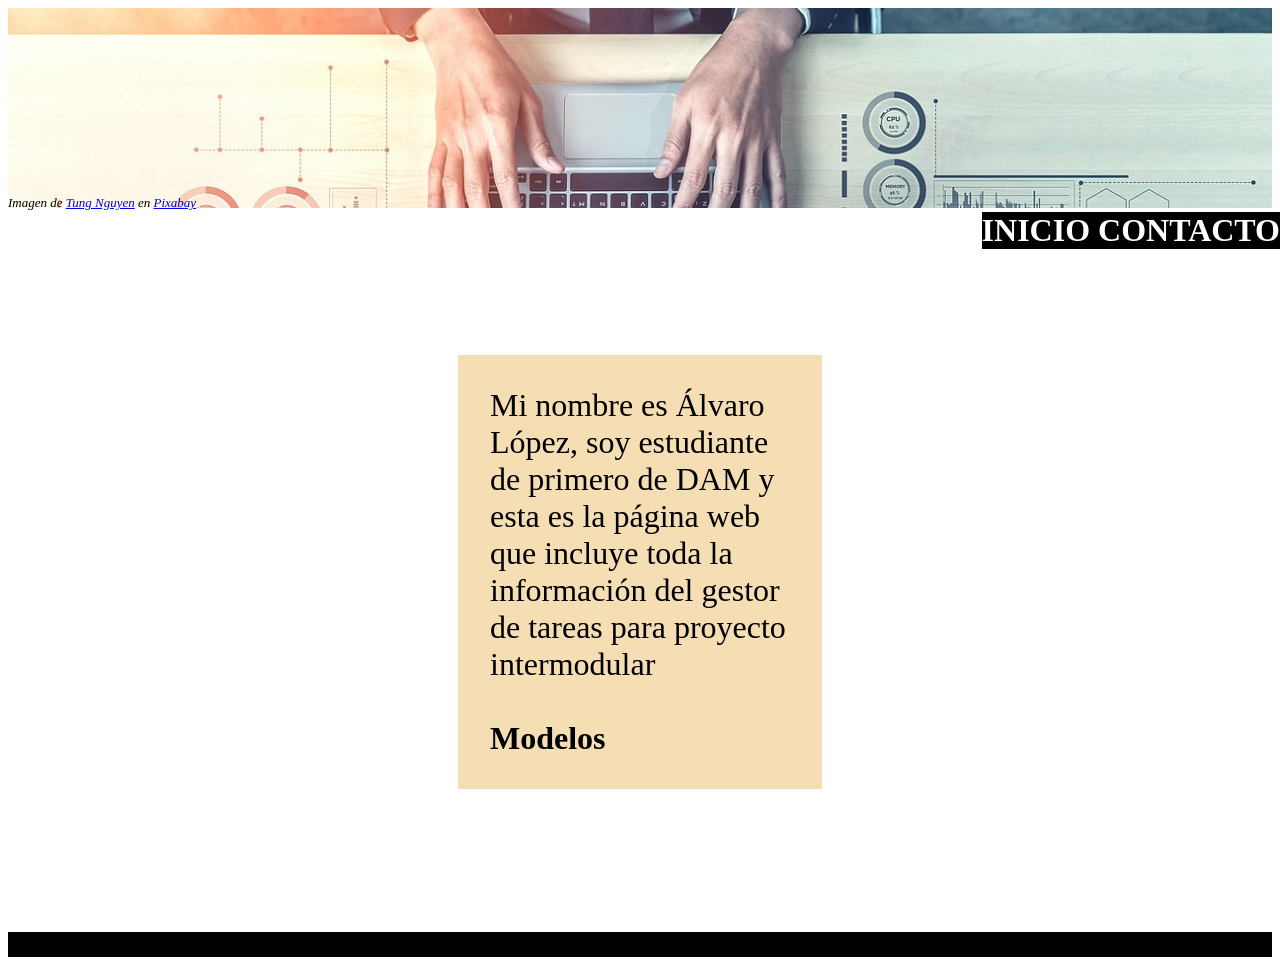
==== Web/index.html @ 7f75e60a "Añadir Web" ====
<!DOCTYPE html>
<html lang="es"></html>

<head>
    <meta charset="utf-8">
    <meta name="viewport" content="width=device-width, initial-scale=1">
    <link rel="stylesheet" type="text/css" href="css/comun.css">
    <link rel="stylesheet" type="text/css" href="css/index.css">

    <title>Proyecto intermodular - Reto 1</title>
</head>

<body>   
    <header>
        <img src="images/cabecera.jpg" id="cabecera">
        <div id="credito">Imagen de <a href="https://pixabay.com/es/users/tungnguyen0905-17946924/?utm_source=link-attribution&utm_medium=referral&utm_campaign=image&utm_content=7111798">Tung Nguyen</a> en <a href="https://pixabay.com/es//?utm_source=link-attribution&utm_medium=referral&utm_campaign=image&utm_content=7111798">Pixabay</a></div>
    </header>
    <span class="contacto">
        <a href="#" class="cambio-pagina">INICIO</a>
        <a href="html/contacto.html" class="cambio-pagina">CONTACTO</a>
    </span> 
    <div class="container">
        <section class="item">
            Mi nombre es Álvaro López, soy estudiante de primero de DAM y esta es la página web que
            incluye toda la información del gestor de tareas para proyecto intermodular<br><br>
            <a href="html/modelos.html" class="cambio-pagina">Modelos</a>   
        </section>
    </div>
    <footer></footer>
</body>
---- Web/css/comun.css ----
body{
    font-family: 'Times New Roman', Times, serif;

}
header{
    font-size: small;
    font-style: italic;
}
#cabecera{
    width: 100%;
    height: 200px;
    object-fit: cover;
    object-position: 0px -400px;
}
#credito{
    position: absolute;
    top: 195px;
}
.contacto{
    position: absolute;
    right: 0px;
    background: black;
    font-size: 2em;
}
.contacto a{
    text-decoration: none;
    color: white;
}
footer{
    height: 25px;
    background: black;
}
.container{
    display: flex;
    height: 80vh;
    justify-content: center;
    align-items: center;
}

.cambio-pagina{
    font-weight: bold;
    text-decoration: none;
    color: black;
}
.cambio-pagina:hover{
    color: yellow;
    font-size: 1.1em;
}
@media (max-width: 1500px) {
   #cabecera{
    object-position: 0px -50px;
    } 
}
---- Web/css/index.css ----
.item{
    padding: 1em;
    margin: 1em;
    width: 300px;
    font-size: 2em;
    background-color: wheat;
}
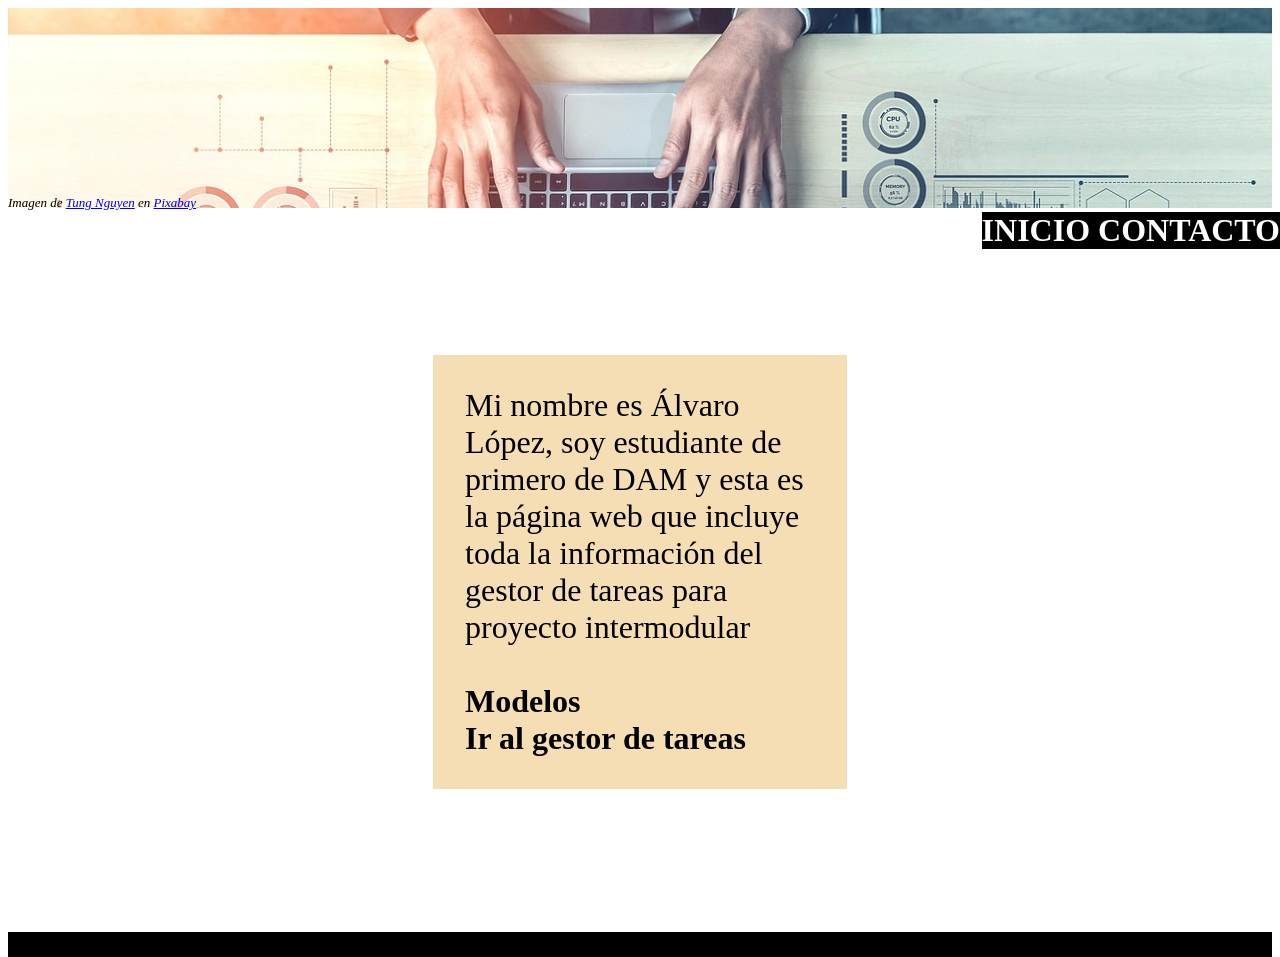
==== commit 60e11847: "Selector" ====
--- a/Web/index.html
+++ b/Web/index.html
@@ -23,7 +23,8 @@
         <section class="item">
             Mi nombre es Álvaro López, soy estudiante de primero de DAM y esta es la página web que
             incluye toda la información del gestor de tareas para proyecto intermodular<br><br>
-            <a href="html/modelos.html" class="cambio-pagina">Modelos</a>   
+            <a href="html/modelos.html" class="cambio-pagina">Modelos</a><br>
+            <a href="html/aplicacion.html" class="cambio-pagina">Ir al gestor de tareas</a>  
         </section>
     </div>
     <footer></footer>
--- a/Web/css/comun.css
+++ b/Web/css/comun.css
@@ -1,6 +1,6 @@
 body{
     font-family: 'Times New Roman', Times, serif;
-
+    height: 77vh;
 }
 header{
     font-size: small;
--- a/Web/css/index.css
+++ b/Web/css/index.css
@@ -1,7 +1,7 @@
 .item{
     padding: 1em;
     margin: 1em;
-    width: 300px;
+    width: 350px;
     font-size: 2em;
     background-color: wheat;
 }
